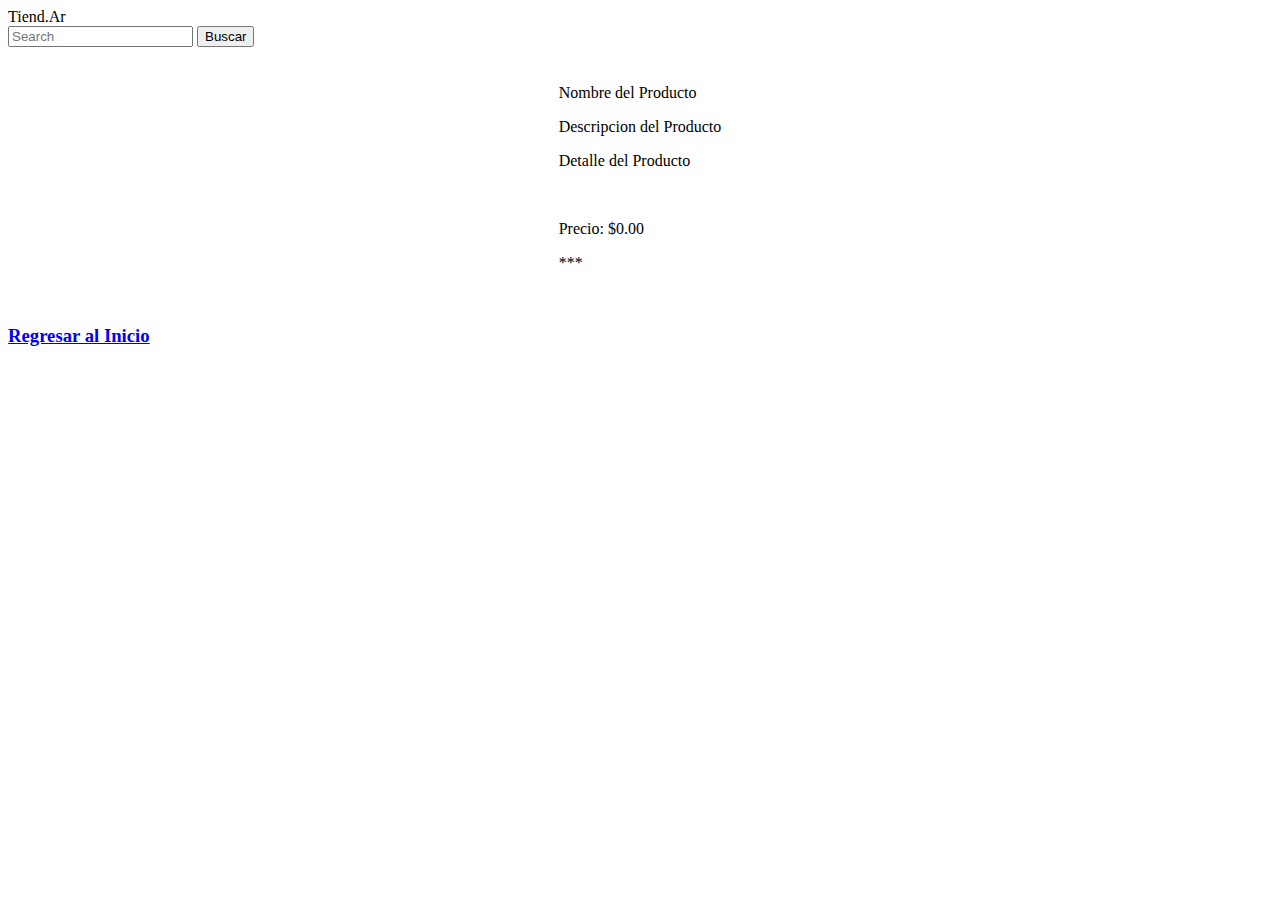
==== product-details.html @ 119d1ab5 "Index and Product details pages working at minimum" ====
<!DOCTYPE html>
<html lang="en">
<head>
    <meta charset="UTF-8">
    <meta name="viewport" content="width=device-width, initial-scale=1.0">
    <title>Tiend.Ar</title>
    <link href="https://cdn.jsdelivr.net/npm/bootstrap@5.3.2/dist/css/bootstrap.min.css" rel="stylesheet" integrity="sha384-T3c6CoIi6uLrA9TneNEoa7RxnatzjcDSCmG1MXxSR1GAsXEV/Dwwykc2MPK8M2HN" crossorigin="anonymous">
    <link rel="shortcut icon" href="./images/favicon.ico" type="image/x-icon">
    <link rel="stylesheet" href="./styles/products.css">
</head>
<body>
    <nav class="navbar bg-dark border-bottom border-body">
        <div class="container-fluid">
          <a class="navbar-brand text-light">Tiend.Ar</a>
          <form class="d-flex" role="search">
            <input class="form-control me-2" type="search" placeholder="Search" aria-label="Search">
            <button class="btn btn-outline-success" type="submit">Buscar</button>
          </form>
        </div>
      </nav>
    
      <div class="titulo-landing p-4">
        <h1></h1>
        <h2 id="product-name"></h2>
        <h4 id="product-description"></h4>
        <div class="product-details-and-picture">
          <div id="product-details">
            <p id="product-name">Nombre del Producto</p>
            <p id="product-description">Descripcion del Producto</p>
            <p id="product-details">Detalle del Producto</p>
            <img id="product-image">
            <p id="product-price">Precio: $0.00</p>
            <p id="product-rate">***</p>
            <img src="" id="product-image">
          </div>

        </div>
        <div>
          <p id="product-price"></p>
        </div>
        <h3><a href="index.html">Regresar al Inicio</a></h3>
      </div>
      
     

      <script src="https://cdn.jsdelivr.net/npm/bootstrap@5.3.2/dist/js/bootstrap.bundle.min.js" integrity="sha384-C6RzsynM9kWDrMNeT87bh95OGNyZPhcTNXj1NW7RuBCsyN/o0jlpcV8Qyq46cDfL" crossorigin="anonymous"></script>
      <script src="./app/products.js"></script>

</body>
</html>
---- styles/products.css ----
.product-details-and-picture{
    display: flex;
    justify-content: center;
    align-items: center;
}

.product-image{
    height: 300px;
    width: auto;
}
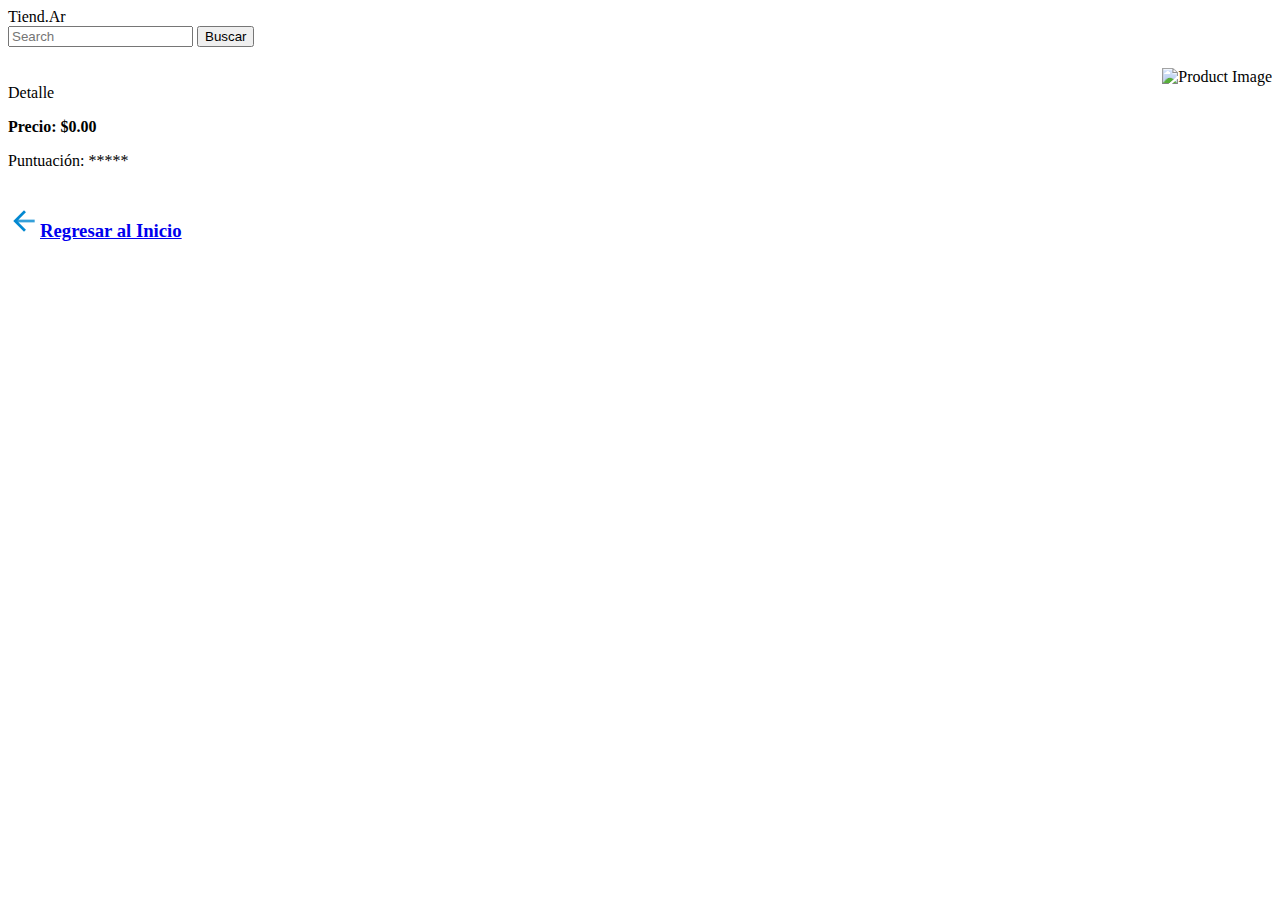
==== commit a9360c75: "Product details with the emojis of the star" ====
--- a/product-details.html
+++ b/product-details.html
@@ -24,21 +24,19 @@
         <h2 id="product-name"></h2>
         <h4 id="product-description"></h4>
         <div class="product-details-and-picture">
-          <div id="product-details">
-            <p id="product-name">Nombre del Producto</p>
-            <p id="product-description">Descripcion del Producto</p>
-            <p id="product-details">Detalle del Producto</p>
-            <img id="product-image">
-            <p id="product-price">Precio: $0.00</p>
-            <p id="product-rate">***</p>
-            <img src="" id="product-image">
-          </div>
-
+            <div class="product-details">
+              <p id="product-detail">Detalle</p>
+              <p id="product-price">Precio: $0.00</p>
+              <p id="product-rating">Puntuación: *****</p>
+            </div>          
+            <div class="product-image-container">
+              <img id="product-image" src="" alt="Product Image">
+            </div>            
         </div>
         <div>
           <p id="product-price"></p>
         </div>
-        <h3><a href="index.html">Regresar al Inicio</a></h3>
+        <h3><img src="./images/back-icon.png" class="back-icon-image"><a href="index.html">Regresar al Inicio</a></h3>
       </div>
       
      
--- a/styles/products.css
+++ b/styles/products.css
@@ -1,10 +1,20 @@
 .product-details-and-picture{
     display: flex;
-    justify-content: center;
-    align-items: center;
+    
+    justify-content: space-between;
+    gap: 8px;
 }
 
 .product-image{
     height: 300px;
     width: auto;
+}
+
+.back-icon-image{
+    height: 32px;
+    width: 32px;
+}
+
+#product-price{
+    font-weight: bold;
 }